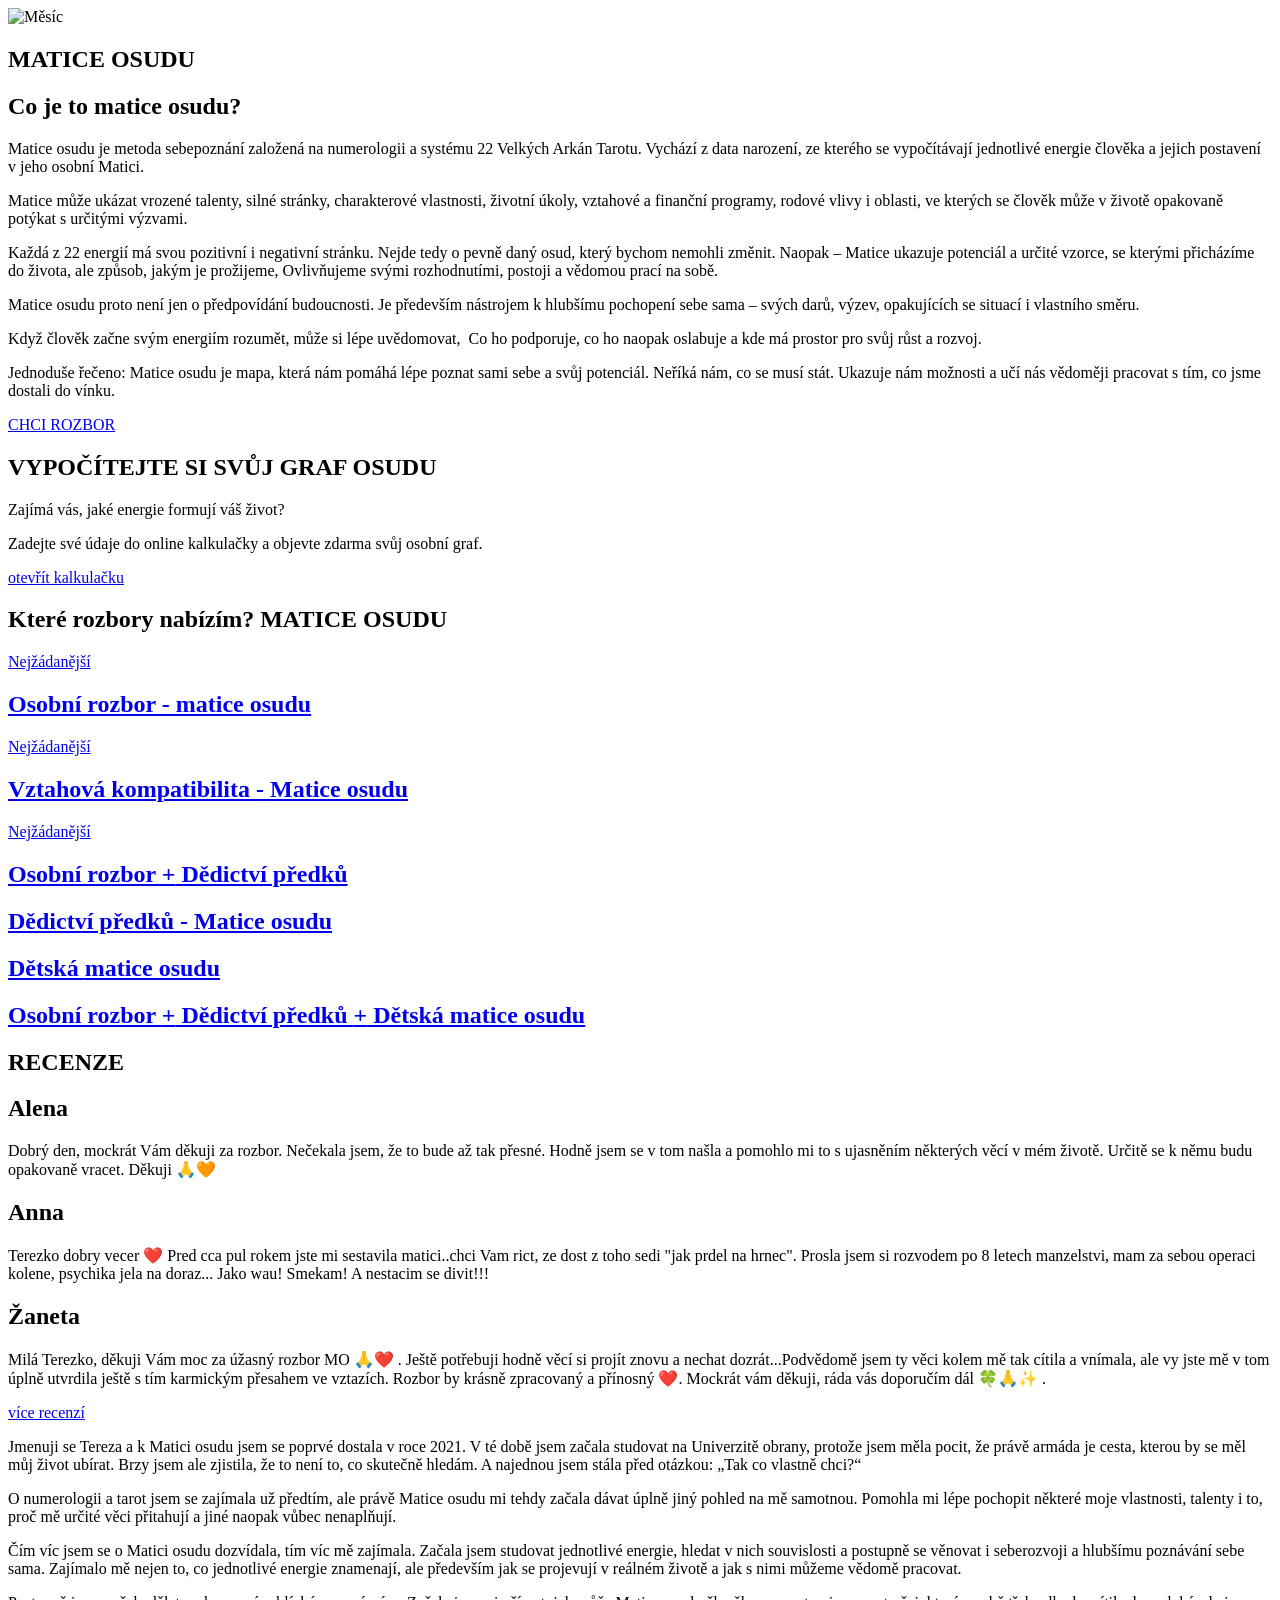
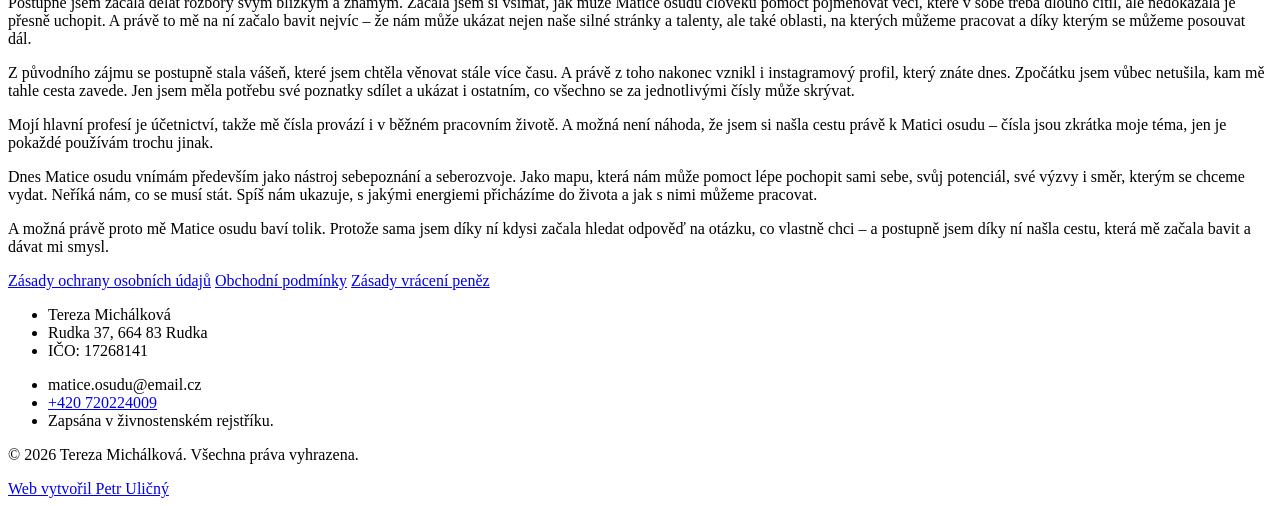
==== Matice_osudu/index.html @ 33862d10 "Add files via upload" ====
<!DOCTYPE html>
<html lang="cs">

<head>
    <meta charset="UTF-8">
    <meta name="viewport" content="width=device-width, initial-scale=1.0">
    <meta name="description" content="Objevte svůj skrytý potenciál díky hlubokému rozboru Matice osudu. Zjistěte, jaké energie vás ovlivňují a jak s nimi pracovat.">

    <meta property="og:type" content="website">
    <meta property="og:title" content="Matice osudu | Hluboký osobní rozbor">
    <meta property="og:description" content="Objevte svůj skrytý potenciál a energie, které vás ovlivňují.">
    <meta property="og:image" content="https://maticeosudu.ulicnybusiness.workers.dev/img/moon.png">
    <meta property="og:url" content="https://maticeosudu.ulicnybusiness.workers.dev/">

    <title>Matice osudu</title>
    <link rel="icon" type="image/x-icon" href="/img/moon-favicon.ico">
    <link href="https://fonts.googleapis.com/css2?family=Playfair+Display:wght@400;600&display=swap" rel="stylesheet">
    <link rel="stylesheet" href="/static/style.css">
    <link rel="stylesheet" href="/static/variables.css">
</head>

<body>
    <header>
        <section class="hero-section">
            <div class="circle-outline"></div>
            <img src="/img/1.png" alt="Měsíc" class="moon-image">
            <h1 class="hero-title">MATICE OSUDU</h1>
        </section>
    </header>

    <main>
        <section class="cards">
            <div class="card card1">
                <h1>Co je to matice osudu?</h1>
                <p><span>Matice osudu je metoda sebepoznání založená na numerologii
                        a systému 22 Velkých Arkán Tarotu</span>. Vychází z data narození,
                    ze kterého se vypočítávají jednotlivé energie člověka a jejich
                    postavení v jeho osobní Matici.</p>

                <p id="text-box">
                    Matice může ukázat <span>vrozené
                        talenty, silné stránky, charakterové
                        vlastnosti, životní úkoly, vztahové
                        a finanční programy, rodové vlivy
                        i oblasti</span>, ve kterých se člověk může
                    v životě opakovaně potýkat
                    s určitými výzvami.
                </p>
            </div>

            <div class="card card2">
                <p class="text-left">Každá z 22 energií má svou <span>pozitivní i negativní stránku</span>.
                    Nejde tedy o pevně daný osud, který bychom nemohli změnit.
                    Naopak – Matice ukazuje potenciál a určité vzorce, se kterými přicházíme
                    do života, ale <span>způsob, jakým je prožijeme, Ovlivňujeme svými rozhodnutími,
                        postoji a vědomou prací na sobě</span>.</p>

                <p class="text-right">Matice osudu proto není jen o předpovídání budoucnosti.
                    Je především <span>nástrojem k hlubšímu pochopení sebe sama</span> – svých darů,
                    výzev, opakujících se situací i vlastního směru.</p>

                <p class="text-left">Když člověk začne svým energiím rozumět, může si lépe uvědomovat, 
                    <span>Co ho podporuje, co ho naopak oslabuje a kde má prostor pro svůj růst
                        a rozvoj.</span>
                </p>

                <p class="text-right">Jednoduše řečeno: <span>Matice osudu je mapa</span>, která nám pomáhá lépe poznat
                    <span>sami sebe a svůj potenciál</span>. Neříká nám, co se musí stát. Ukazuje nám
                    <span>možnosti a učí nás vědoměji pracovat s tím, co jsme dostali do vínku</span>.
                </p>
            </div>
        </section>

        <div class="scroll-button">
            <a href="#rozbory">CHCI ROZBOR</a>
        </div>

        <section class="calculator">

            <h1>VYPOČÍTEJTE SI SVŮJ <span>GRAF OSUDU</span></h1>

            <p>Zajímá vás, jaké energie formují <span>váš život</span>?</p>
            <p>Zadejte své údaje do <span>online kalkulačky</span> a objevte zdarma <span>svůj osobní graf</span>.</p>

            <a href="https://astro-calc.com/matrix-destiny/" target="_blank">otevřít kalkulačku</a>
        </section>

        <section id="rozbory" class="rozbory">
            <div class="heading">
                <h1>Které rozbory nabízím? <span>MATICE OSUDU</span></h1>
            </div>

            <!-- V SIMPLESHOPU DODĚLAT VZHLED FORMULÁŘŮ -->

            <div class="boxes">

                <a href="https://form.simpleshop.cz/jDxgN/" class="box box-main" target="_blank">
                    <p>Nejžádanější</p>
                    <h1>Osobní rozbor <span class="dash">-</span> matice osudu</h1>
                </a>


                <a href="https://form.simpleshop.cz/5QNpX/" class="box box-main" target="_blank">
                    <p>Nejžádanější</p>
                    <h1>Vztahová kompatibilita <span class="dash">-</span> Matice osudu</h1>
                </a>


                <a href="https://form.simpleshop.cz/Wrmqn/" class="box box-main" target="_blank">
                    <p>Nejžádanější</p>
                    <h1>Osobní rozbor <span class="dash">+</span> Dědictví předků</h1>
                </a>


                <a href="https://form.simpleshop.cz/PrlJ0/" class="box" target="_blank">
                    <h1>Dědictví předků <span class="dash">-</span> Matice osudu</h1>
                </a>


                <a href="https://form.simpleshop.cz/pPyeG/" class="box" target="_blank">
                    <h1>Dětská <span class="dash"></span> matice osudu</h1>
                </a>


                <a href="https://form.simpleshop.cz/qGQpG/" class="box" target="_blank">
                    <h1>Osobní rozbor <span class="dash">+</span> Dědictví předků <span class="dash">+</span> Dětská
                        matice osudu</h1>
                </a>

            </div>
        </section>

        <section class="recenze">
            <div class="heading">
                <h1>RECENZE</h1>
            </div>

            <div class="boxes">
                <div class="box">
                    <h1>Alena</h1>
                    <p>Dobrý den, mockrát Vám děkuji za rozbor.
                        Nečekala jsem, že to bude až tak přesné. Hodně
                        jsem se v tom našla a pomohlo mi to s ujasněním
                        některých věcí v mém životě. Určitě se k němu
                        budu opakovaně vracet. Děkuji 🙏🧡</p>
                </div>
                <div class="box">
                    <h1>Anna</h1>
                    <p>Terezko dobry vecer ❤️ Pred cca pul rokem jste
                        mi sestavila matici..chci Vam rict, ze dost z toho
                        sedi "jak prdel na hrnec". Prosla jsem si rozvodem
                        po 8 letech manzelstvi, mam za sebou operaci
                        kolene, psychika jela na doraz... Jako wau!
                        Smekam! A nestacim se divit!!!</p>
                </div>
                <div class="box">
                    <h1>Žaneta</h1>
                    <p>Milá Terezko, děkuji Vám moc za úžasný rozbor
                        MO 🙏❤️ . Ještě potřebuji hodně věcí si projít
                        znovu a nechat dozrát...Podvědomě jsem ty věci
                        kolem mě tak cítila a vnímala, ale vy jste mě v tom
                        úplně utvrdila ještě s tím karmickým přesahem ve
                        vztazích. Rozbor by krásně zpracovaný a přínosný
                        ❤️. Mockrát vám děkuji, ráda vás doporučím dál
                        🍀🙏✨ .</p>
                </div>

                <a href="/recenze.html" target="_blank">více recenzí</a>
            </div>
        </section>

        <section class="about-me">
            <p>Jmenuji se Tereza a k Matici osudu jsem se poprvé dostala v roce 2021.
                V té době jsem začala studovat na Univerzitě obrany, protože jsem měla pocit,
                že právě armáda je cesta, kterou by se měl můj život ubírat. Brzy jsem ale zjistila,
                že to není to, co skutečně hledám. A najednou jsem stála před otázkou: „<span>Tak co vlastně
                    chci?</span>“</p>

            <p>O numerologii a tarot jsem se zajímala už předtím, ale právě <span>Matice osudu mi tehdy začala dávat
                    úplně jiný pohled na mě samotnou</span>. Pomohla mi lépe pochopit některé moje vlastnosti, talenty i
                to,
                proč mě určité věci přitahují a jiné naopak vůbec nenaplňují.</p>

            <p>Čím víc jsem se o Matici osudu dozvídala, tím víc mě zajímala. Začala jsem studovat jednotlivé
                energie, hledat v nich souvislosti a postupně se věnovat i <span>seberozvoji a hlubšímu poznávání sebe
                    sama</span>.
                Zajímalo mě nejen to, co jednotlivé energie znamenají, ale především jak se projevují v reálném
                životě a jak s nimi můžeme vědomě pracovat.</p>

            <p>Postupně jsem začala dělat rozbory svým blízkým a známým. Začala jsem si všímat, jak může
                Matice osudu člověku pomoct pojmenovat věci, které v sobě třeba dlouho cítil, ale nedokázala je
                přesně uchopit. A právě to mě na ní začalo bavit nejvíc – že nám může ukázat nejen naše <span>silné
                    stránky</span>
                a <span>talenty</span>, ale také oblasti, na kterých můžeme pracovat a díky kterým se můžeme posouvat
                dál.
            </p>

            <p>Z původního zájmu se postupně stala vášeň, které jsem chtěla věnovat stále více času. A právě z toho
                nakonec vznikl i <span>instagramový profil, který znáte dnes</span>. Zpočátku jsem vůbec netušila,
                kam mě tahle cesta zavede. Jen jsem měla potřebu své poznatky sdílet a ukázat i ostatním,
                co všechno se za jednotlivými čísly může skrývat.</p>

            <p><span>Mojí hlavní profesí je účetnictví</span>, takže mě čísla provází i v běžném pracovním životě. A
                možná není
                náhoda, že jsem si našla cestu právě k Matici osudu – <span>čísla jsou zkrátka moje téma, jen je pokaždé
                    používám trochu jinak</span>.</p>

            <p>Dnes Matice osudu vnímám především jako <span>nástroj sebepoznání a seberozvoje</span>.
                Jako mapu, která nám může pomoct lépe pochopit sami sebe, svůj potenciál, své výzvy i směr,
                kterým se chceme vydat. Neříká nám, co se musí stát. Spíš nám ukazuje, s jakými energiemi
                přicházíme do života a jak s nimi můžeme pracovat.</p>

            <p>A možná právě proto mě Matice osudu baví tolik. <span>Protože sama jsem díky ní kdysi začala hledat
                    odpověď na otázku, co vlastně chci – a postupně jsem díky ní našla cestu, která mě začala bavit
                    a dávat mi smysl</span>.</p>
        </section>
    </main>

    <footer>

        <section class="documents">
            <a href="/documents/zasady_ochrany_osobnich_udaju.pdf" target="_blank">Zásady ochrany osobních údajů</a>

            <a href="/documents/Obchodní_podmínky.pdf" target="_blank">Obchodní podmínky</a>

            <a href="/documents/reklamacni_rad_a_vraceni_penez.pdf" target="_blank">Zásady vrácení peněz</a>
        </section>

        <section class="personal-data">

            <div class="personal-data-left">
                <ul>
                    <li>Tereza Michálková</li>
                    <li>Rudka 37, 664 83 Rudka</li>
                    <li>IČO: 17268141</li>
                </ul>
            </div>

            <div class="personal-data-right">
                <ul>
                    <li>matice.osudu@email.cz</li>
                    <li><a href="tel:720224009">+420 720224009</a></li>
                    <li>Zapsána v živnostenském rejstříku.</li>
                </ul>
            </div>
        </section>

        <div class="copyright">
            <p>&copy; 2026 Tereza Michálková. Všechna práva vyhrazena.</p>
        </div>

        <div class="creator">
            <a href="https://ulicnypetr.cz" target="_blank">Web vytvořil Petr Uličný</a>
        </div>

    </footer>
</body>

</html>
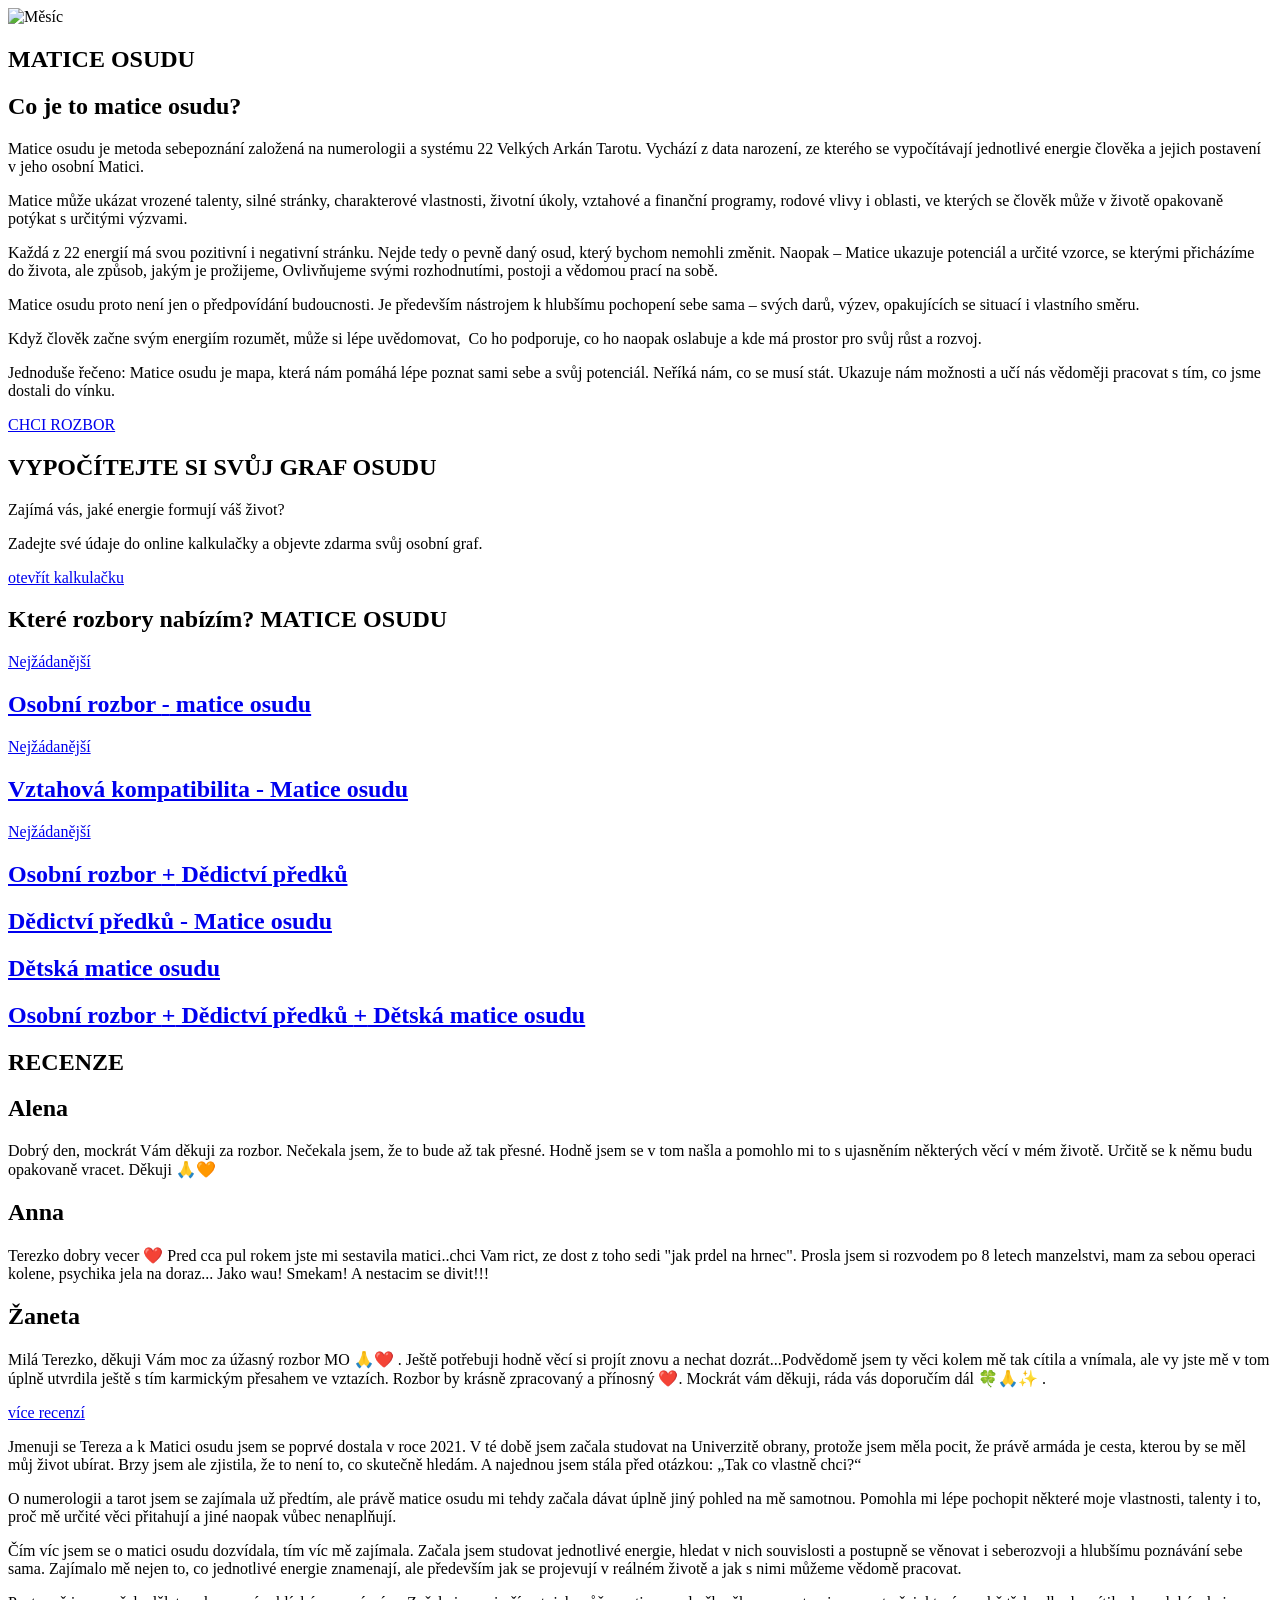
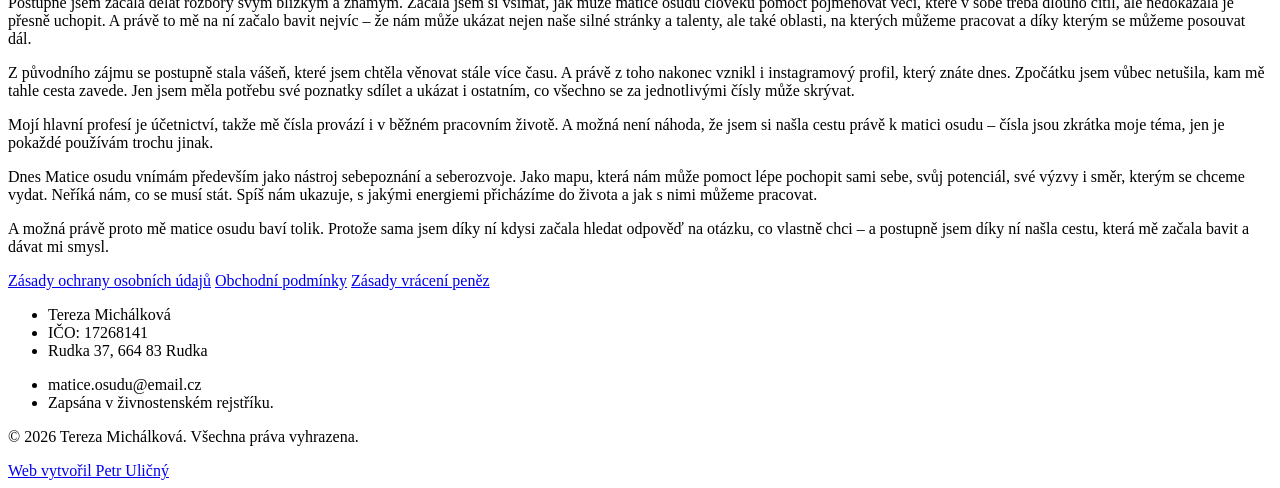
==== commit ca31fa35: "Add files via upload" ====
--- a/Matice_osudu/index.html
+++ b/Matice_osudu/index.html
@@ -23,7 +23,7 @@
     <header>
         <section class="hero-section">
             <div class="circle-outline"></div>
-            <img src="/img/1.png" alt="Měsíc" class="moon-image">
+            <img src="/img/moon.png" alt="Měsíc" class="moon-image">
             <h1 class="hero-title">MATICE OSUDU</h1>
         </section>
     </header>
@@ -176,22 +176,19 @@
                 že to není to, co skutečně hledám. A najednou jsem stála před otázkou: „<span>Tak co vlastně
                     chci?</span>“</p>
 
-            <p>O numerologii a tarot jsem se zajímala už předtím, ale právě <span>Matice osudu mi tehdy začala dávat
-                    úplně jiný pohled na mě samotnou</span>. Pomohla mi lépe pochopit některé moje vlastnosti, talenty i
-                to,
-                proč mě určité věci přitahují a jiné naopak vůbec nenaplňují.</p>
-
-            <p>Čím víc jsem se o Matici osudu dozvídala, tím víc mě zajímala. Začala jsem studovat jednotlivé
+            <p>O numerologii a tarot jsem se zajímala už předtím, ale právě <span>matice osudu mi tehdy začala dávat
+                úplně jiný pohled na mě samotnou</span>. Pomohla mi lépe pochopit některé moje vlastnosti, talenty i
+                to, proč mě určité věci přitahují a jiné naopak vůbec nenaplňují.</p>
+
+            <p>Čím víc jsem se o matici osudu dozvídala, tím víc mě zajímala. Začala jsem studovat jednotlivé
                 energie, hledat v nich souvislosti a postupně se věnovat i <span>seberozvoji a hlubšímu poznávání sebe
-                    sama</span>.
-                Zajímalo mě nejen to, co jednotlivé energie znamenají, ale především jak se projevují v reálném
+                sama</span>. Zajímalo mě nejen to, co jednotlivé energie znamenají, ale především jak se projevují v reálném
                 životě a jak s nimi můžeme vědomě pracovat.</p>
 
             <p>Postupně jsem začala dělat rozbory svým blízkým a známým. Začala jsem si všímat, jak může
-                Matice osudu člověku pomoct pojmenovat věci, které v sobě třeba dlouho cítil, ale nedokázala je
+                matice osudu člověku pomoct pojmenovat věci, které v sobě třeba dlouho cítil, ale nedokázala je
                 přesně uchopit. A právě to mě na ní začalo bavit nejvíc – že nám může ukázat nejen naše <span>silné
-                    stránky</span>
-                a <span>talenty</span>, ale také oblasti, na kterých můžeme pracovat a díky kterým se můžeme posouvat
+                stránky</span> a <span>talenty</span>, ale také oblasti, na kterých můžeme pracovat a díky kterým se můžeme posouvat
                 dál.
             </p>
 
@@ -201,16 +198,15 @@
                 co všechno se za jednotlivými čísly může skrývat.</p>
 
             <p><span>Mojí hlavní profesí je účetnictví</span>, takže mě čísla provází i v běžném pracovním životě. A
-                možná není
-                náhoda, že jsem si našla cestu právě k Matici osudu – <span>čísla jsou zkrátka moje téma, jen je pokaždé
-                    používám trochu jinak</span>.</p>
+                možná není náhoda, že jsem si našla cestu právě k matici osudu – <span>čísla jsou zkrátka moje téma, jen je pokaždé
+                používám trochu jinak</span>.</p>
 
             <p>Dnes Matice osudu vnímám především jako <span>nástroj sebepoznání a seberozvoje</span>.
                 Jako mapu, která nám může pomoct lépe pochopit sami sebe, svůj potenciál, své výzvy i směr,
                 kterým se chceme vydat. Neříká nám, co se musí stát. Spíš nám ukazuje, s jakými energiemi
                 přicházíme do života a jak s nimi můžeme pracovat.</p>
 
-            <p>A možná právě proto mě Matice osudu baví tolik. <span>Protože sama jsem díky ní kdysi začala hledat
+            <p>A možná právě proto mě matice osudu baví tolik. <span>Protože sama jsem díky ní kdysi začala hledat
                     odpověď na otázku, co vlastně chci – a postupně jsem díky ní našla cestu, která mě začala bavit
                     a dávat mi smysl</span>.</p>
         </section>
@@ -231,15 +227,14 @@
             <div class="personal-data-left">
                 <ul>
                     <li>Tereza Michálková</li>
+                    <li>IČO: 17268141</li>
                     <li>Rudka 37, 664 83 Rudka</li>
-                    <li>IČO: 17268141</li>
                 </ul>
             </div>
 
             <div class="personal-data-right">
                 <ul>
                     <li>matice.osudu@email.cz</li>
-                    <li><a href="tel:720224009">+420 720224009</a></li>
                     <li>Zapsána v živnostenském rejstříku.</li>
                 </ul>
             </div>
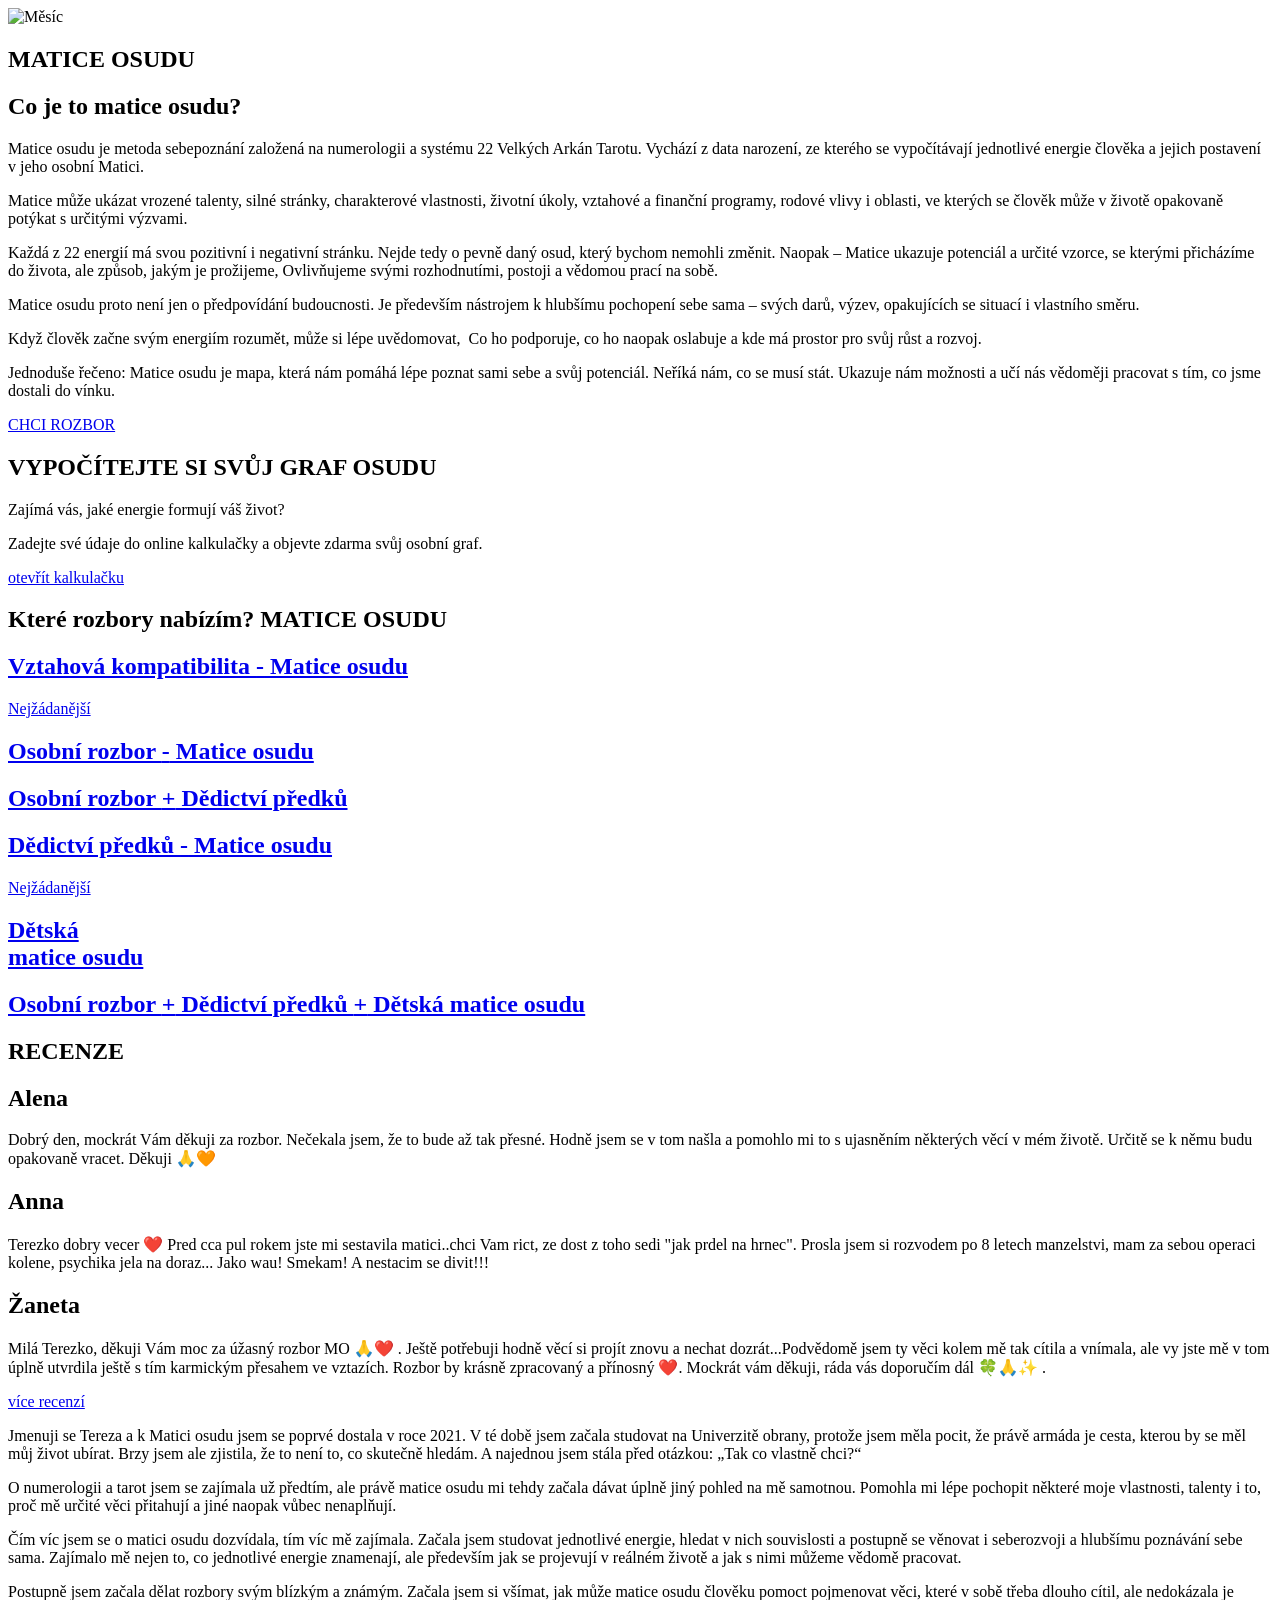
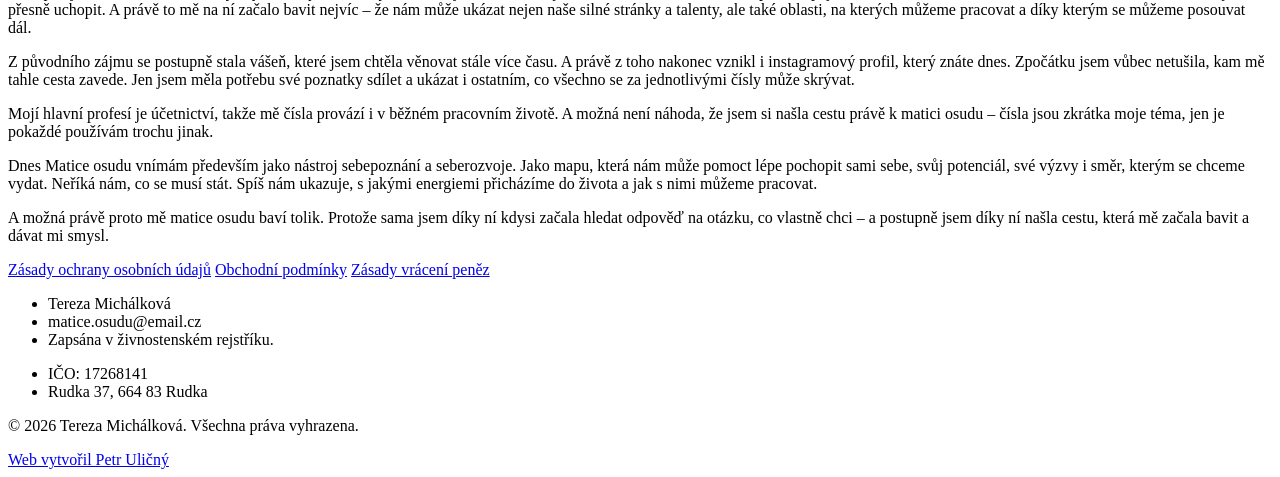
==== commit 217d194e: "Add files via upload" ====
--- a/Matice_osudu/index.html
+++ b/Matice_osudu/index.html
@@ -22,7 +22,6 @@
 <body>
     <header>
         <section class="hero-section">
-            <div class="circle-outline"></div>
             <img src="/img/moon.png" alt="Měsíc" class="moon-image">
             <h1 class="hero-title">MATICE OSUDU</h1>
         </section>
@@ -31,7 +30,7 @@
     <main>
         <section class="cards">
             <div class="card card1">
-                <h1>Co je to matice osudu?</h1>
+                <h1><span>Co je to matice osudu?</span></h1>
                 <p><span>Matice osudu je metoda sebepoznání založená na numerologii
                         a systému 22 Velkých Arkán Tarotu</span>. Vychází z data narození,
                     ze kterého se vypočítávají jednotlivé energie člověka a jejich
@@ -94,20 +93,16 @@
 
             <div class="boxes">
 
+                <a href="https://form.simpleshop.cz/5QNpX/" class="box" target="_blank">
+                    <h1>Vztahová kompatibilita <span class="dash">-</span> Matice osudu</h1>
+                </a>
+
                 <a href="https://form.simpleshop.cz/jDxgN/" class="box box-main" target="_blank">
                     <p>Nejžádanější</p>
-                    <h1>Osobní rozbor <span class="dash">-</span> matice osudu</h1>
-                </a>
-
-
-                <a href="https://form.simpleshop.cz/5QNpX/" class="box box-main" target="_blank">
-                    <p>Nejžádanější</p>
-                    <h1>Vztahová kompatibilita <span class="dash">-</span> Matice osudu</h1>
-                </a>
-
-
-                <a href="https://form.simpleshop.cz/Wrmqn/" class="box box-main" target="_blank">
-                    <p>Nejžádanější</p>
+                    <h1>Osobní rozbor <span class="dash">-</span> Matice osudu</h1>
+                </a>
+
+                <a href="https://form.simpleshop.cz/Wrmqn/" class="box" target="_blank">
                     <h1>Osobní rozbor <span class="dash">+</span> Dědictví předků</h1>
                 </a>
 
@@ -117,8 +112,9 @@
                 </a>
 
 
-                <a href="https://form.simpleshop.cz/pPyeG/" class="box" target="_blank">
-                    <h1>Dětská <span class="dash"></span> matice osudu</h1>
+                <a href="https://form.simpleshop.cz/pPyeG/" class="box box-main" target="_blank">
+                    <p>Nejžádanější</p>
+                    <h1>Dětská <span class="dash"> <br></span> matice osudu</h1>
                 </a>
 
 
@@ -227,17 +223,17 @@
             <div class="personal-data-left">
                 <ul>
                     <li>Tereza Michálková</li>
+                    <li>matice.osudu@email.cz</li>
+                    <li>Zapsána v živnostenském rejstříku.</li>
+                </ul>
+            </div>
+
+            <div class="personal-data-right">
+                <ul>
                     <li>IČO: 17268141</li>
                     <li>Rudka 37, 664 83 Rudka</li>
                 </ul>
             </div>
-
-            <div class="personal-data-right">
-                <ul>
-                    <li>matice.osudu@email.cz</li>
-                    <li>Zapsána v živnostenském rejstříku.</li>
-                </ul>
-            </div>
         </section>
 
         <div class="copyright">
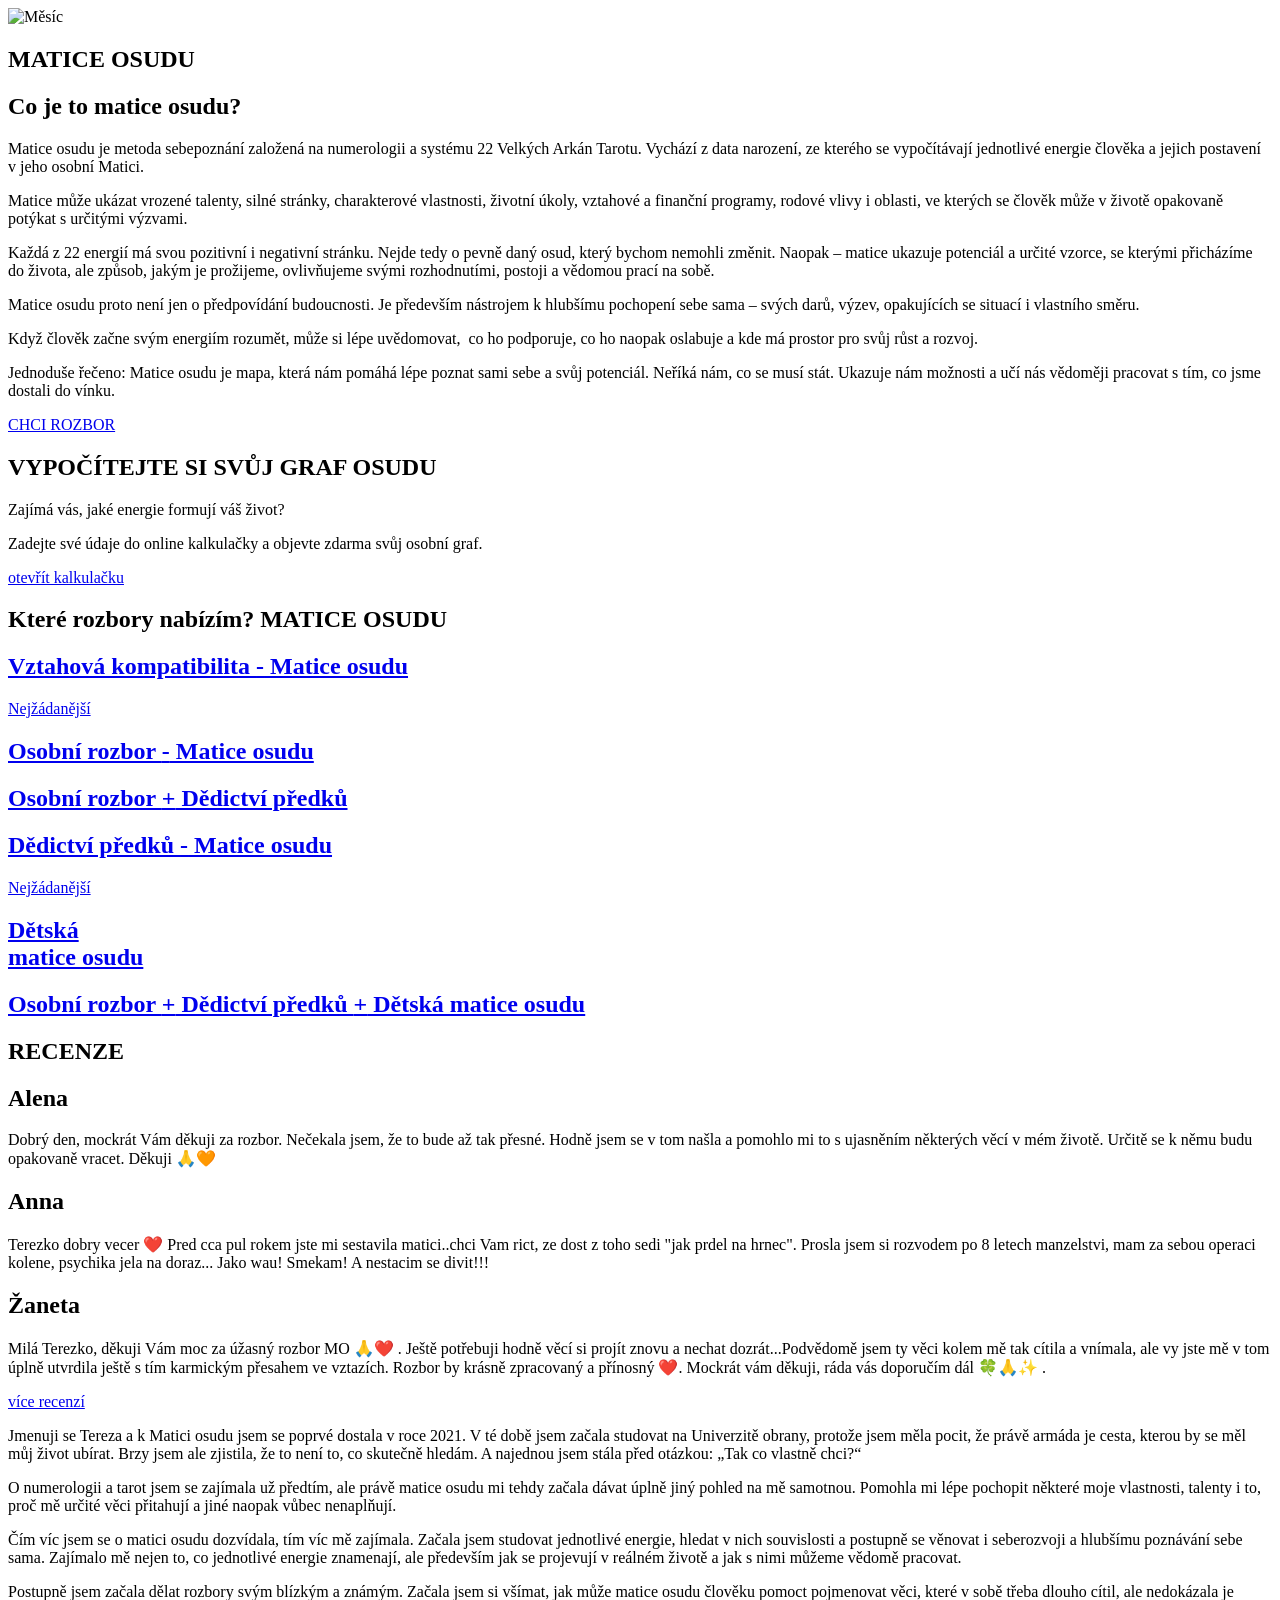
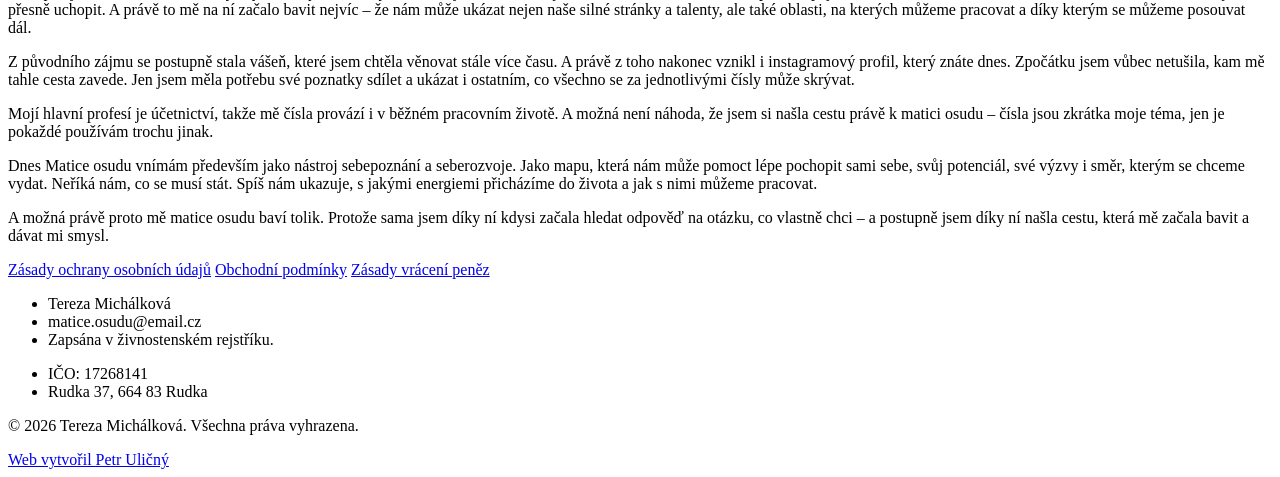
==== commit b8ac5865: "Add files via upload" ====
--- a/Matice_osudu/index.html
+++ b/Matice_osudu/index.html
@@ -30,7 +30,7 @@
     <main>
         <section class="cards">
             <div class="card card1">
-                <h1><span>Co je to matice osudu?</span></h1>
+                <h1>Co je to matice osudu?</h1> 
                 <p><span>Matice osudu je metoda sebepoznání založená na numerologii
                         a systému 22 Velkých Arkán Tarotu</span>. Vychází z data narození,
                     ze kterého se vypočítávají jednotlivé energie člověka a jejich
@@ -50,8 +50,8 @@
             <div class="card card2">
                 <p class="text-left">Každá z 22 energií má svou <span>pozitivní i negativní stránku</span>.
                     Nejde tedy o pevně daný osud, který bychom nemohli změnit.
-                    Naopak – Matice ukazuje potenciál a určité vzorce, se kterými přicházíme
-                    do života, ale <span>způsob, jakým je prožijeme, Ovlivňujeme svými rozhodnutími,
+                    Naopak – matice ukazuje potenciál a určité vzorce, se kterými přicházíme
+                    do života, ale <span>způsob, jakým je prožijeme, ovlivňujeme svými rozhodnutími,
                         postoji a vědomou prací na sobě</span>.</p>
 
                 <p class="text-right">Matice osudu proto není jen o předpovídání budoucnosti.
@@ -59,7 +59,7 @@
                     výzev, opakujících se situací i vlastního směru.</p>
 
                 <p class="text-left">Když člověk začne svým energiím rozumět, může si lépe uvědomovat, 
-                    <span>Co ho podporuje, co ho naopak oslabuje a kde má prostor pro svůj růst
+                    <span>co ho podporuje, co ho naopak oslabuje a kde má prostor pro svůj růst
                         a rozvoj.</span>
                 </p>
 
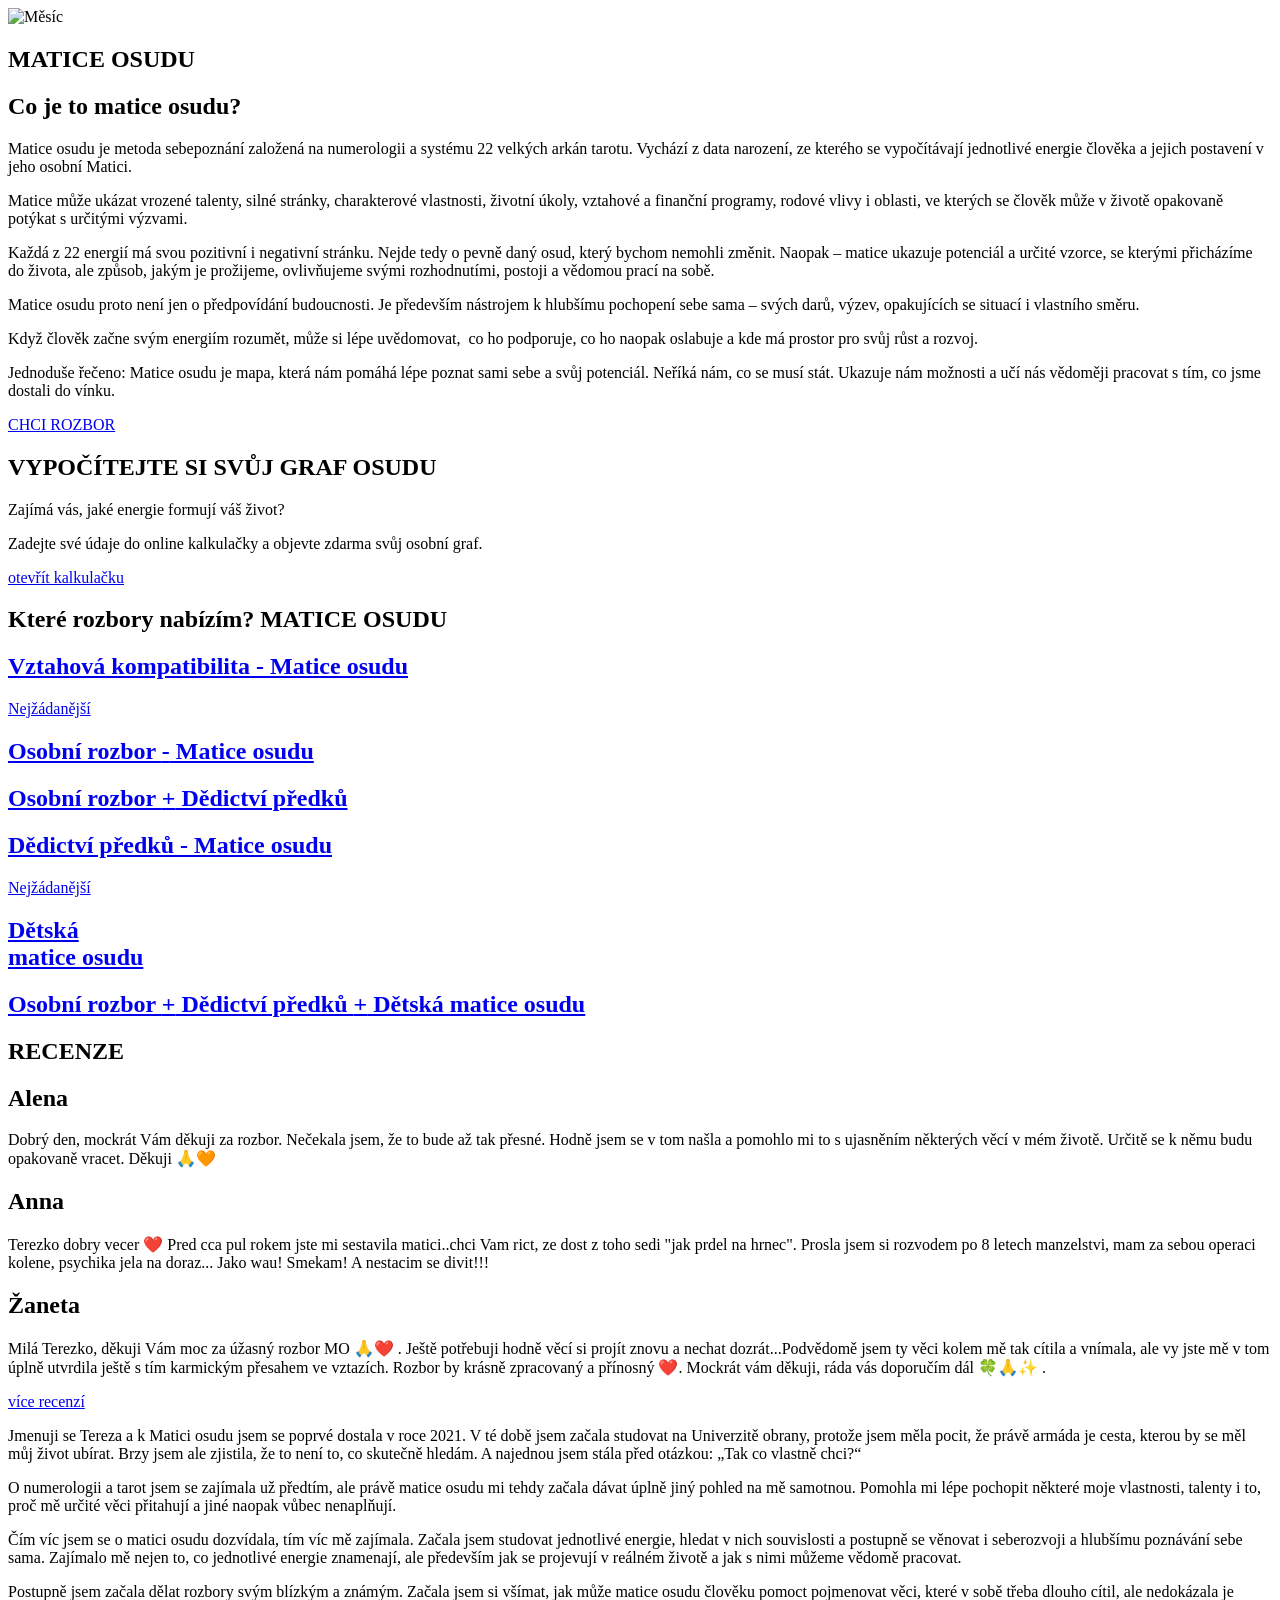
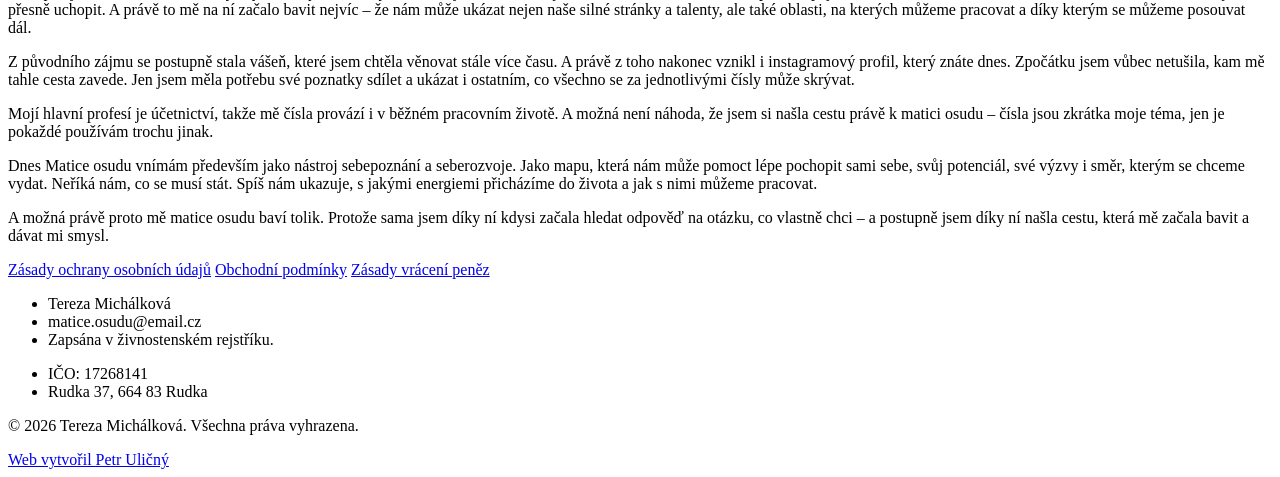
==== commit dd360b2f: "Add files via upload" ====
--- a/Matice_osudu/index.html
+++ b/Matice_osudu/index.html
@@ -32,7 +32,7 @@
             <div class="card card1">
                 <h1>Co je to matice osudu?</h1> 
                 <p><span>Matice osudu je metoda sebepoznání založená na numerologii
-                        a systému 22 Velkých Arkán Tarotu</span>. Vychází z data narození,
+                        a systému 22 velkých arkán tarotu</span>. Vychází z data narození,
                     ze kterého se vypočítávají jednotlivé energie člověka a jejich
                     postavení v jeho osobní Matici.</p>
 
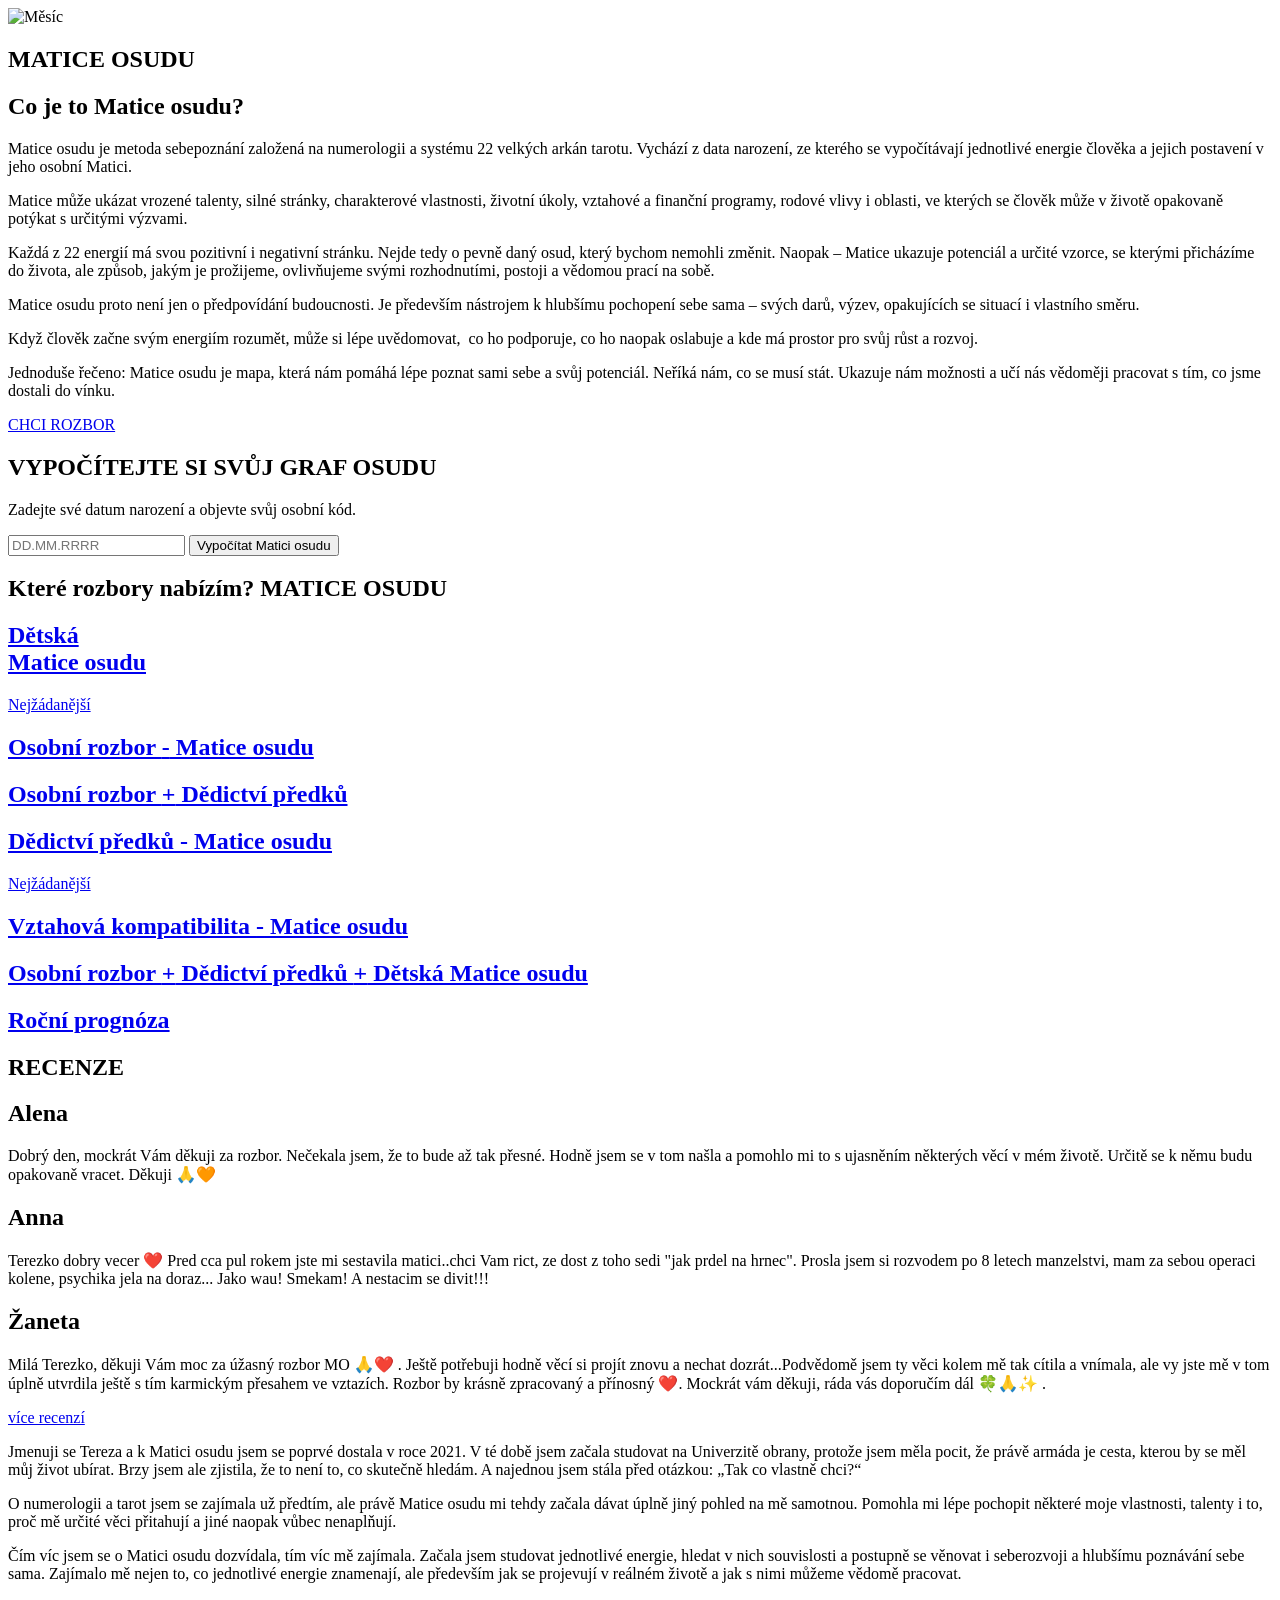
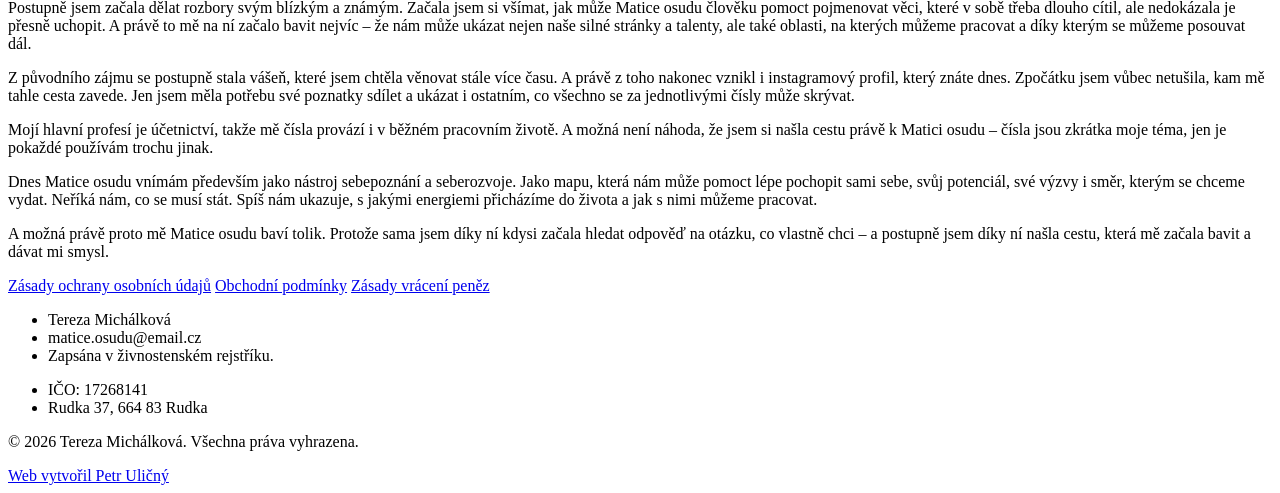
==== commit bc251d06: "Add files via upload" ====
--- a/Matice_osudu/index.html
+++ b/Matice_osudu/index.html
@@ -4,7 +4,8 @@
 <head>
     <meta charset="UTF-8">
     <meta name="viewport" content="width=device-width, initial-scale=1.0">
-    <meta name="description" content="Objevte svůj skrytý potenciál díky hlubokému rozboru Matice osudu. Zjistěte, jaké energie vás ovlivňují a jak s nimi pracovat.">
+    <meta name="description"
+        content="Objevte svůj skrytý potenciál díky hlubokému rozboru Matice osudu. Zjistěte, jaké energie vás ovlivňují a jak s nimi pracovat.">
 
     <meta property="og:type" content="website">
     <meta property="og:title" content="Matice osudu | Hluboký osobní rozbor">
@@ -16,6 +17,7 @@
     <link rel="icon" type="image/x-icon" href="/img/moon-favicon.ico">
     <link href="https://fonts.googleapis.com/css2?family=Playfair+Display:wght@400;600&display=swap" rel="stylesheet">
     <link rel="stylesheet" href="/static/style.css">
+    <link rel="stylesheet" href="/static/style-calculator.css">
     <link rel="stylesheet" href="/static/variables.css">
 </head>
 
@@ -30,7 +32,7 @@
     <main>
         <section class="cards">
             <div class="card card1">
-                <h1>Co je to matice osudu?</h1> 
+                <h1>Co je to Matice osudu?</h1>
                 <p><span>Matice osudu je metoda sebepoznání založená na numerologii
                         a systému 22 velkých arkán tarotu</span>. Vychází z data narození,
                     ze kterého se vypočítávají jednotlivé energie člověka a jejich
@@ -50,7 +52,7 @@
             <div class="card card2">
                 <p class="text-left">Každá z 22 energií má svou <span>pozitivní i negativní stránku</span>.
                     Nejde tedy o pevně daný osud, který bychom nemohli změnit.
-                    Naopak – matice ukazuje potenciál a určité vzorce, se kterými přicházíme
+                    Naopak – Matice ukazuje potenciál a určité vzorce, se kterými přicházíme
                     do života, ale <span>způsob, jakým je prožijeme, ovlivňujeme svými rozhodnutími,
                         postoji a vědomou prací na sobě</span>.</p>
 
@@ -76,12 +78,20 @@
 
         <section class="calculator">
 
-            <h1>VYPOČÍTEJTE SI SVŮJ <span>GRAF OSUDU</span></h1>
-
-            <p>Zajímá vás, jaké energie formují <span>váš život</span>?</p>
-            <p>Zadejte své údaje do <span>online kalkulačky</span> a objevte zdarma <span>svůj osobní graf</span>.</p>
-
-            <a href="https://astro-calc.com/matrix-destiny/" target="_blank">otevřít kalkulačku</a>
+            <div class="container">
+                <h1>VYPOČÍTEJTE SI SVŮJ <span>GRAF OSUDU</span></h1>
+                <div class="subtitle">
+                    <p>Zadejte své datum narození a objevte svůj osobní kód.</p>
+                </div>
+                <div class="input-group">
+                    <input type="text" id="birthDate" placeholder="DD.MM.RRRR" maxlength="10">
+                    <button onclick="calculateSingle()">Vypočítat Matici osudu</button>
+                </div>
+
+                <div id="singleResults"></div>
+            </div>
+
+            <script src="/static/calculator.js"></script>
         </section>
 
         <section id="rozbory" class="rozbory">
@@ -93,8 +103,8 @@
 
             <div class="boxes">
 
-                <a href="https://form.simpleshop.cz/5QNpX/" class="box" target="_blank">
-                    <h1>Vztahová kompatibilita <span class="dash">-</span> Matice osudu</h1>
+                <a href="https://form.simpleshop.cz/pPyeG/" class="box" target="_blank">
+                    <h1>Dětská <span class="dash"> <br></span> Matice osudu</h1>
                 </a>
 
                 <a href="https://form.simpleshop.cz/jDxgN/" class="box box-main" target="_blank">
@@ -111,16 +121,18 @@
                     <h1>Dědictví předků <span class="dash">-</span> Matice osudu</h1>
                 </a>
 
-
-                <a href="https://form.simpleshop.cz/pPyeG/" class="box box-main" target="_blank">
+                <a href="https://form.simpleshop.cz/5QNpX/" class="box box-main" target="_blank">
                     <p>Nejžádanější</p>
-                    <h1>Dětská <span class="dash"> <br></span> matice osudu</h1>
-                </a>
-
+                    <h1>Vztahová kompatibilita <span class="dash">-</span> Matice osudu</h1>
+                </a>
 
                 <a href="https://form.simpleshop.cz/qGQpG/" class="box" target="_blank">
                     <h1>Osobní rozbor <span class="dash">+</span> Dědictví předků <span class="dash">+</span> Dětská
-                        matice osudu</h1>
+                        Matice osudu</h1>
+                </a>
+
+                <a href="https://form.simpleshop.cz/Pr0qm/" class="box" target="_blank">
+                    <h1>Roční prognóza</h1>
                 </a>
 
             </div>
@@ -172,19 +184,21 @@
                 že to není to, co skutečně hledám. A najednou jsem stála před otázkou: „<span>Tak co vlastně
                     chci?</span>“</p>
 
-            <p>O numerologii a tarot jsem se zajímala už předtím, ale právě <span>matice osudu mi tehdy začala dávat
-                úplně jiný pohled na mě samotnou</span>. Pomohla mi lépe pochopit některé moje vlastnosti, talenty i
+            <p>O numerologii a tarot jsem se zajímala už předtím, ale právě <span>Matice osudu mi tehdy začala dávat
+                    úplně jiný pohled na mě samotnou</span>. Pomohla mi lépe pochopit některé moje vlastnosti, talenty i
                 to, proč mě určité věci přitahují a jiné naopak vůbec nenaplňují.</p>
 
-            <p>Čím víc jsem se o matici osudu dozvídala, tím víc mě zajímala. Začala jsem studovat jednotlivé
+            <p>Čím víc jsem se o Matici osudu dozvídala, tím víc mě zajímala. Začala jsem studovat jednotlivé
                 energie, hledat v nich souvislosti a postupně se věnovat i <span>seberozvoji a hlubšímu poznávání sebe
-                sama</span>. Zajímalo mě nejen to, co jednotlivé energie znamenají, ale především jak se projevují v reálném
+                    sama</span>. Zajímalo mě nejen to, co jednotlivé energie znamenají, ale především jak se projevují v
+                reálném
                 životě a jak s nimi můžeme vědomě pracovat.</p>
 
             <p>Postupně jsem začala dělat rozbory svým blízkým a známým. Začala jsem si všímat, jak může
-                matice osudu člověku pomoct pojmenovat věci, které v sobě třeba dlouho cítil, ale nedokázala je
+                Matice osudu člověku pomoct pojmenovat věci, které v sobě třeba dlouho cítil, ale nedokázala je
                 přesně uchopit. A právě to mě na ní začalo bavit nejvíc – že nám může ukázat nejen naše <span>silné
-                stránky</span> a <span>talenty</span>, ale také oblasti, na kterých můžeme pracovat a díky kterým se můžeme posouvat
+                    stránky</span> a <span>talenty</span>, ale také oblasti, na kterých můžeme pracovat a díky kterým se
+                můžeme posouvat
                 dál.
             </p>
 
@@ -194,15 +208,16 @@
                 co všechno se za jednotlivými čísly může skrývat.</p>
 
             <p><span>Mojí hlavní profesí je účetnictví</span>, takže mě čísla provází i v běžném pracovním životě. A
-                možná není náhoda, že jsem si našla cestu právě k matici osudu – <span>čísla jsou zkrátka moje téma, jen je pokaždé
-                používám trochu jinak</span>.</p>
+                možná není náhoda, že jsem si našla cestu právě k Matici osudu – <span>čísla jsou zkrátka moje téma, jen
+                    je pokaždé
+                    používám trochu jinak</span>.</p>
 
             <p>Dnes Matice osudu vnímám především jako <span>nástroj sebepoznání a seberozvoje</span>.
                 Jako mapu, která nám může pomoct lépe pochopit sami sebe, svůj potenciál, své výzvy i směr,
                 kterým se chceme vydat. Neříká nám, co se musí stát. Spíš nám ukazuje, s jakými energiemi
                 přicházíme do života a jak s nimi můžeme pracovat.</p>
 
-            <p>A možná právě proto mě matice osudu baví tolik. <span>Protože sama jsem díky ní kdysi začala hledat
+            <p>A možná právě proto mě Matice osudu baví tolik. <span>Protože sama jsem díky ní kdysi začala hledat
                     odpověď na otázku, co vlastně chci – a postupně jsem díky ní našla cestu, která mě začala bavit
                     a dávat mi smysl</span>.</p>
         </section>
